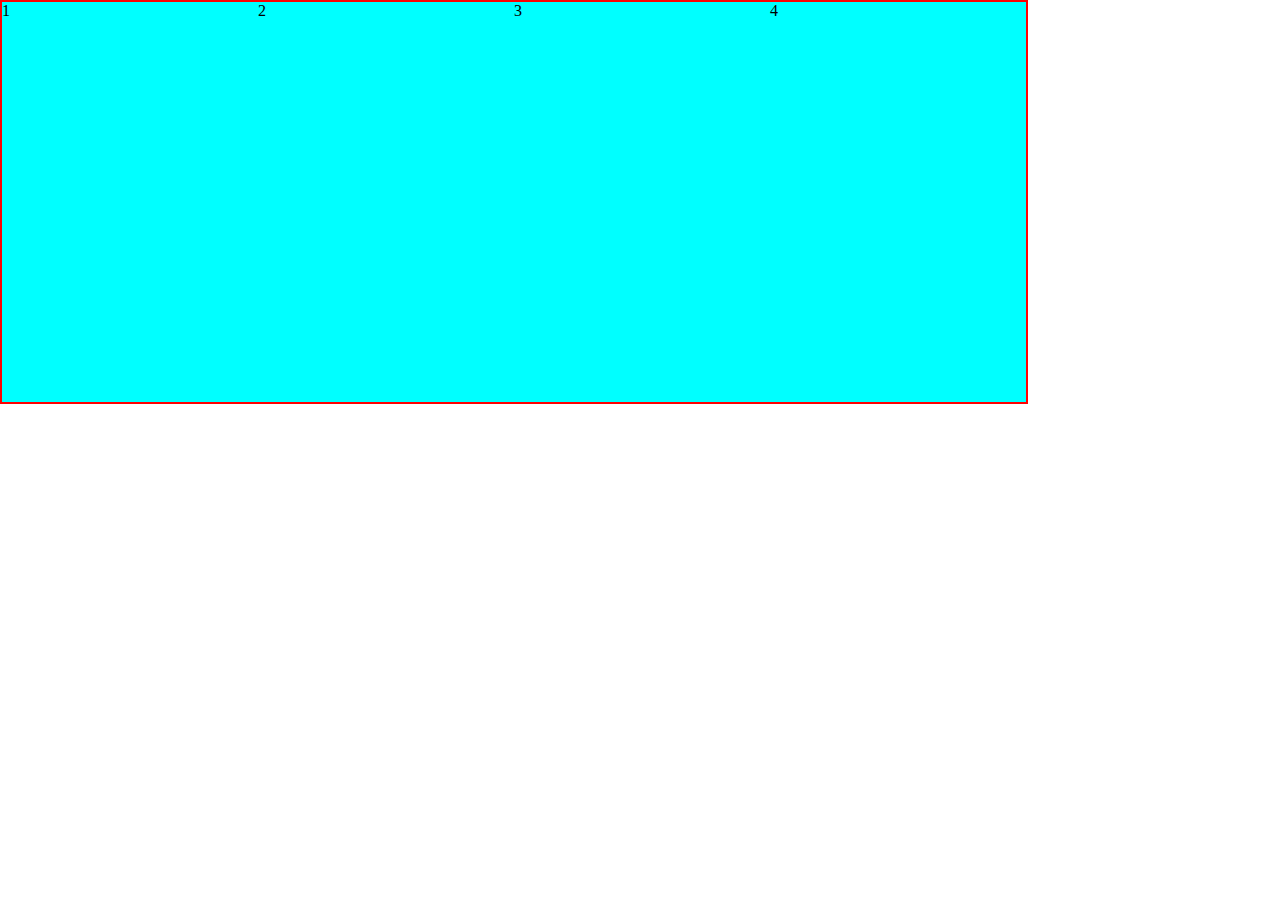
==== Practice/index.html @ 61e7ece6 "New changes" ====
<!DOCTYPE html>
<html lang="en">
  <head>
    <meta charset="UTF-8" />
    <meta name="viewport" content="width=device-width, initial-scale=1.0" />
    <title>Document</title>
    <link rel="stylesheet" href="style.css" />
  </head>
  <body>
    <div class="container">
      <div>1</div>
      <div>2</div>
      <div>3</div>
      <div>4</div>
    </div>
  </body>
</html>
---- Practice/style.css ----
* {
  margin: 0;
  padding: 0;
}

.container {
  border: 2px solid red;
  display: flex;
  height: 40%;
  width: 80%;
}

.container > div {
  height: 400px;
  width: 400px;
  background-color: aqua;
}
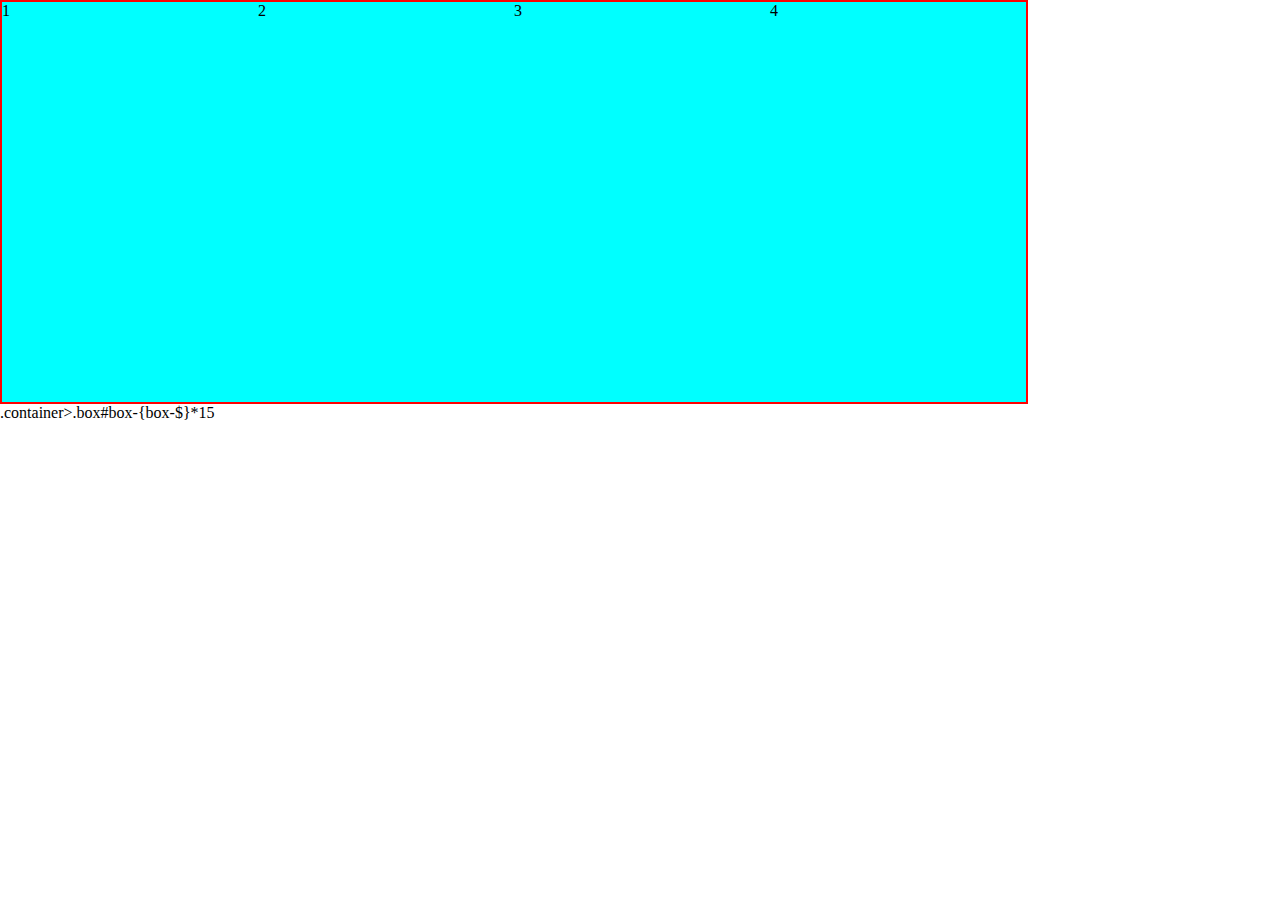
==== commit ffec6c9f: "New Changes" ====
--- a/Practice/index.html
+++ b/Practice/index.html
@@ -13,5 +13,7 @@
       <div>3</div>
       <div>4</div>
     </div>
+    <!-- .container>.box#box-${box-$}*10 -->
   </body>
 </html>
+.container>.box#box-{box-$}*15
